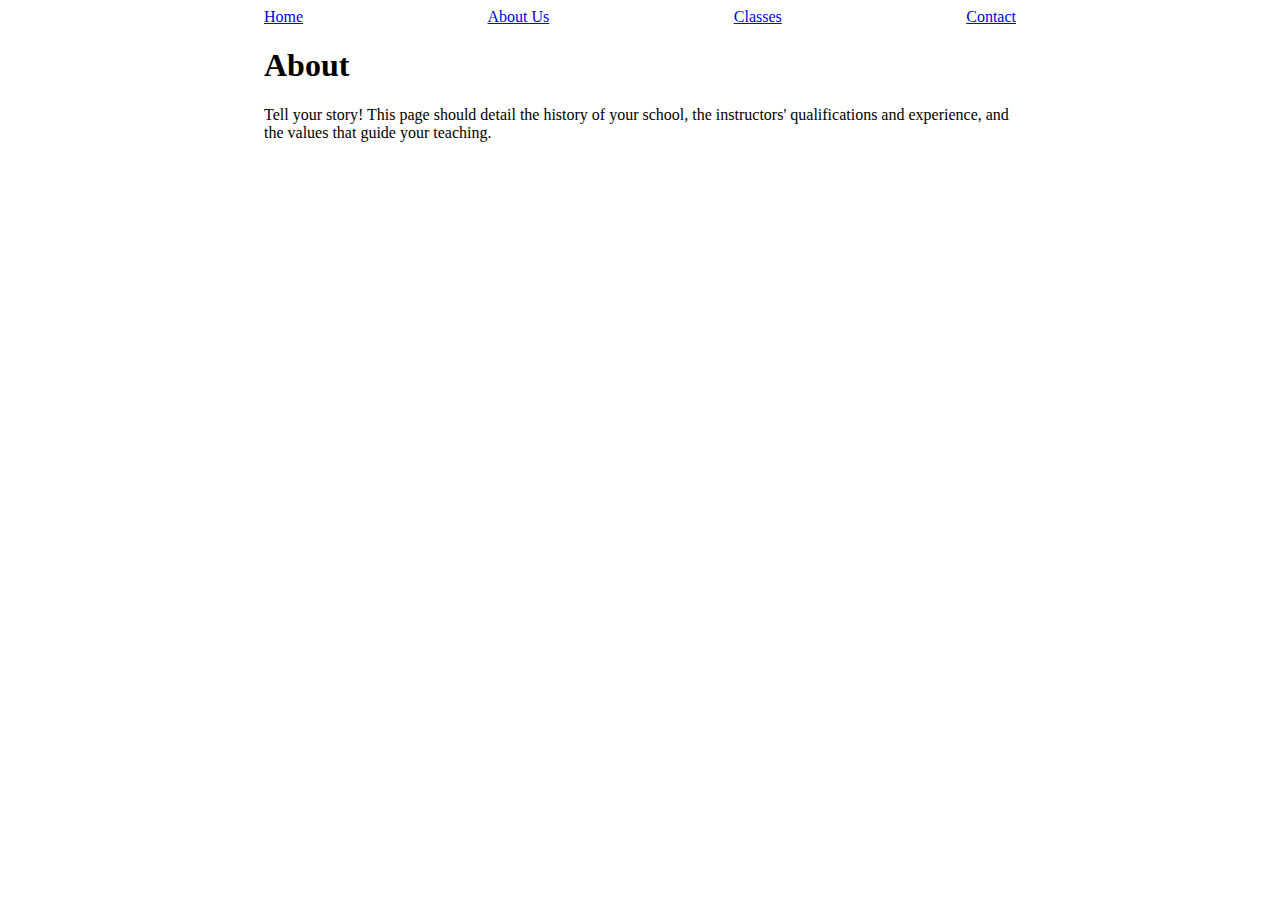
==== about.html @ 9b8dc6d1 "init" ====
<!DOCTYPE html>
<html lang="en">
<head>
  <meta charset="UTF-8">
  <meta name="viewport" content="width=device-width, initial-scale=1.0">
  <title>Capoeira Angola</title>
  <link rel="stylesheet" href="style.css">
</head>
<body>
  <header>
    <nav>
      <a href="index.html">Home</a><a href="about.html">About Us</a><a href="classes.html">Classes</a><a href="contact.html">Contact</a>
    </nav>
  </header>

  <main>
    <h1>About</h1>

    <p>Tell your story! This page should detail the history of your school, the instructors' qualifications and experience, and the values that guide your teaching.</p>
  </main>
  
</body>
</html>
---- style.css ----
body {
  padding: 0 20%;
}

nav {
  display: flex;
  justify-content: space-between;
}
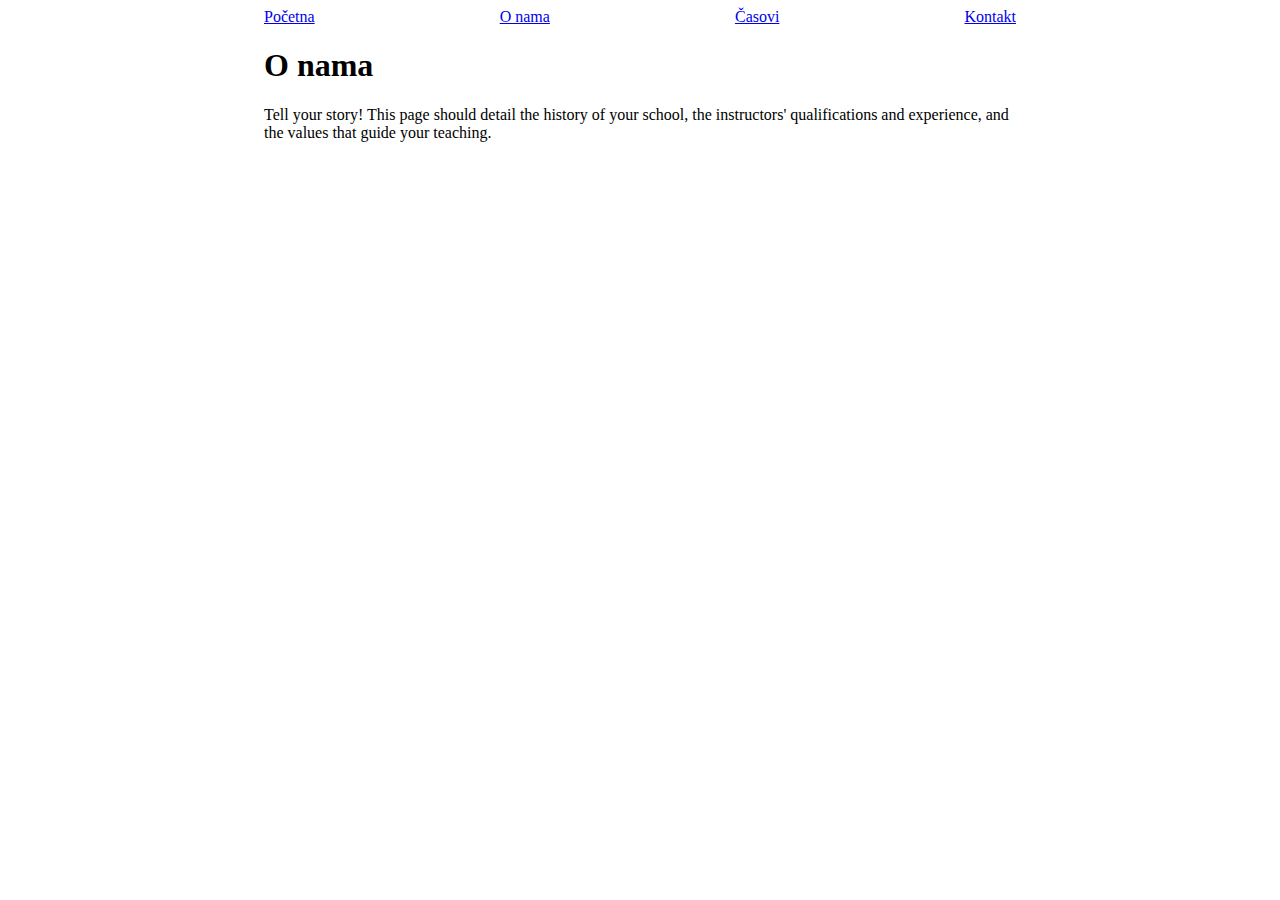
==== commit d0e10a60: "prevod" ====
--- a/about.html
+++ b/about.html
@@ -9,12 +9,12 @@
 <body>
   <header>
     <nav>
-      <a href="index.html">Home</a><a href="about.html">About Us</a><a href="classes.html">Classes</a><a href="contact.html">Contact</a>
+      <a href="index.html">Početna</a><a href="about.html">O nama</a><a href="classes.html">Časovi</a><a href="contact.html">Kontakt</a>
     </nav>
   </header>
 
   <main>
-    <h1>About</h1>
+    <h1>O nama</h1>
 
     <p>Tell your story! This page should detail the history of your school, the instructors' qualifications and experience, and the values that guide your teaching.</p>
   </main>
